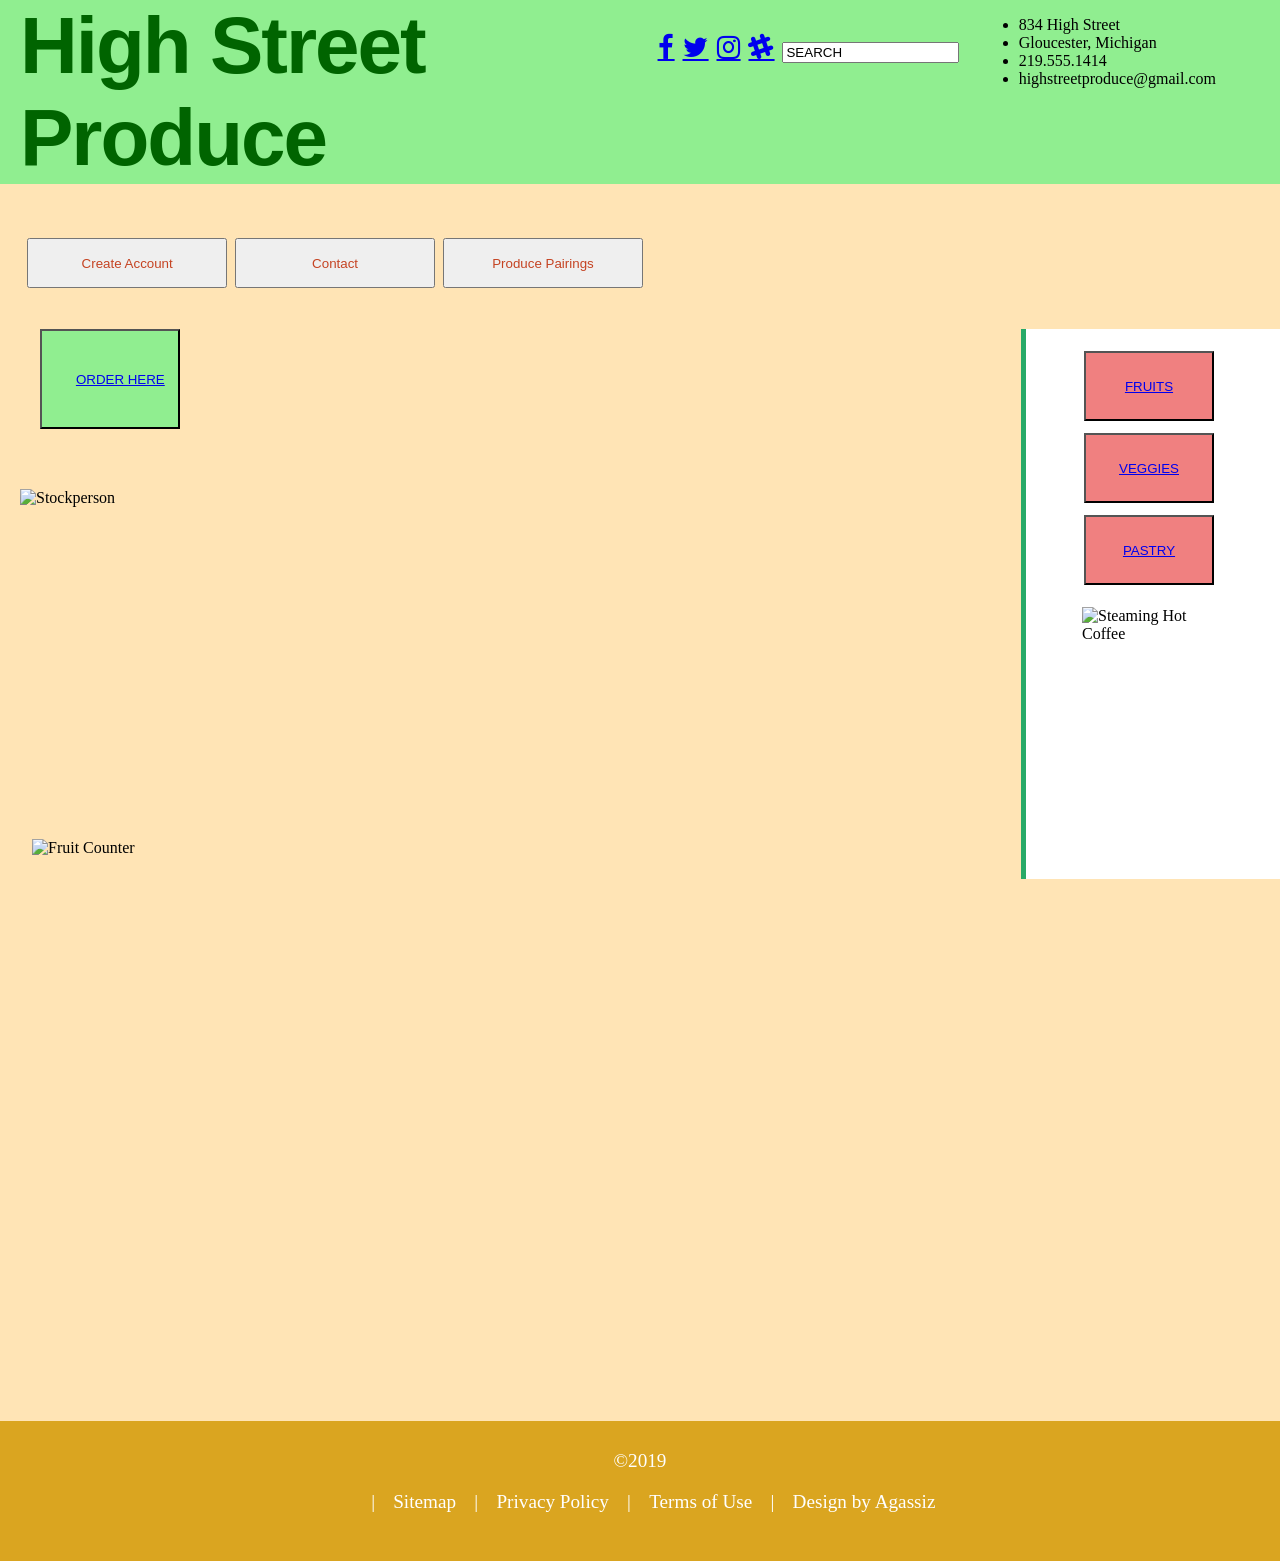
==== index.html @ 47d03994 "." ====
<!DOCTYPE html>
<html lang="en">
<head>
    <meta charset="UTF-8">
    <meta name="viewport" content="width=device-width, initial-scale=1.0">
    <title>StaticStoreFront</title>
    <link rel="stylesheet" type="text/css" href="staticstorefront.css">
</head>
<body>

    <header>
        <div class="contentwrapper">
            <ul id="infoList">
                <li>834 High Street</li>
                <li>Gloucester, Michigan</li>
                <li>219.555.1414</li>
                <li>highstreetproduce@gmail.com</li>
            </ul>
        <!--Login menu-->
            <nav id="utilityMenu">
                <link rel="stylesheet" href="https://cdnjs.cloudflare.com/ajax/libs/font-awesome/4.7.0/css/font-awesome.min.css">
                <br>
                <a href="#" class="fa fa-facebook"></a>
                <a href="#" class="fa fa-twitter"></a>
                <a href="#" class="fa fa-instagram"></a>
                <a href="#" class="fa fa-slack"></a>
                <input type="search" value="SEARCH" id="search" placeholders="Search">
            </nav>
        </div>
        <!--Navigation menu-->
            <h1>High Street Produce</h1>
                <nav>
                    <ul>
                        <li><button class="topbutton"><a href="#">Create Account</a></button></li>
                        <li><button class="topbutton"><a href="#">Contact</a></button></li>
                        <li><button class="topbutton"><a href="#">Produce Pairings</a></button></li>
                    </ul>
                </nav>
    </header>

    <div class="content wrapper">
    <section id="sidebar">
        <ul>
            <li><button class="sidebutton"><a href="#">FRUITS</a></button></li>
            <li><button class="sidebutton"><a href="#">VEGGIES</a></button></li>
            <li><button class="sidebutton"><a href="#">PASTRY</a></button></li>
        </ul>

        <img src="../1150 Static Storefront/Assembly/CoffeeCup.jpg" alt="Steaming Hot Coffee" id=coffee> 
    </section>
    </div>

    <div>
    <section class="main">
        <Button  id="toBuy"><a href="#">ORDER HERE</a></Button>

        <img src="../1150 Static Storefront/Assembly/Stockboy.png" alt="Stockperson" id="stocker">

        <img src="../1150 Static Storefront/Assembly/FruitCounter.jpg" alt="Fruit Counter" id=fruitstand>

    </div>

    </section>

    <div class="clear"></div>
    <footer>
        <!--Legal items, navigational items-->
        <span>&copy;2019</span>
        <ul id="menuFooter">
            <li><a href="#">Sitemap</a></li>
            <li><a href="#">Privacy Policy</a></li>
            <li><a href="#">Terms of Use</a></li>
            <li>Design by Agassiz</li>
        </ul>
    </footer>  


</body>
</html>
---- staticstorefront.css ----
/*Common elements*/
body {
    background-color: moccasin;
    padding: 0;
    margin: 0;
    background-size: 100% 100%;
}

div.clear {
    clear:both;
    font-size: 1%;
}

/*Header*/

header h1{
    font-family: 'Gill Sans', 'Gill Sans MT', Calibri, 'Trebuchet MS', sans-serif;
    color: darkgreen;
    font-size: 60pt;
    letter-spacing: -0.025em;
    margin: 0;
    padding-left: 20px;
    background-color: lightgreen;
    /*text-shadow: 1px 2px 0 #bd8437; offset-x | offset-y | blur-radius | color */
}

#infoList {
    font-size: 10pt color darkgreen;
    float:right;  
    margin-right: 4em; 
    padding-left: 2em; 
}

nav#utilityMenu {
    float: right;
    text-decoration: none;
    display: inline-block;
    padding-top: 2px;
    margin-top: 0px;
}


.topbutton {
    height: 50px;
    width: 200px;
}

nav {
    color: yellow;
    font-size: 1.7em;
    letter-spacing: 0.04em;
    padding: 1.0em 1.0em 0.5em;
    margin: 1.0em 0 ;
}
nav ul {
    margin: 0;
    padding: 0;
    list-style: none;
}
nav li {
    display: inline-block;
    margin: 0;
}
nav li a, nav li a:visited {
    text-decoration: none;
    color: #c54322;
    padding: 0.3em 0.5em;
}
nav li a:hover {
    color: C54322;
    background-color: rgba(252,251,243,0.75);
}

/*Sidebar*/

sidebar ul {
    list-style: none;
}

.sidebutton {
    height: 70px;
    width: 130px;    
    border: 2px color darkred;
    background-color: lightcoral;
    padding: 10px 32px;
    text-align: center;
    text-decoration: none;
    display: inline-block;
    margin: 6px 2px;
}

#sidebar {
    width: 150px;
    height: 550px;
    float: right;
    position: relative;
    display: block;
    background-color: #fff;
    padding-left: 1em;
    padding-right: 5.5em;
    border-left: #28A967 solid 5px;
}

#sidebar ul li {
    text-decoration: none;
    list-style: none;
}

#coffee {
    width: 100px;
    height: 220px;
    padding-left: 40px;
    padding-bottom: 20px;
}

/*Main*/

.prodBox {
    display: inline-block;
    list-style: none;
    padding-left: 4em;
    margin-left: 1em;
    float: left;
    z-index: 2;
}


#stocker {
    width: 175px;
    height: 350px;
    float: left;
    object-fit: cover;
    border-radius: .4em;
    padding-top: 10em;
    margin-left: -10em;
}

#fruitstand {
    width: 900px;
    height: 550px;
    float: left;
    object-fit: cover;
    border-radius: .4em;
    margin-right: 2em;
    padding-left: 2em;
    padding-bottom: 2em;
    z-index: 1;
}

#toBuy {
    height: 100px;
    width: 140px;
    Background-color: lightgreen;
    font-weight: bold color darkred;
    float: left;
    padding-left: 2em;
    object-fit: cover;
    position: relative;
    margin-left: 3em;
    text-align: center;
}

/*Footer*/

footer {
    background-color: goldenrod;
    height: 15px;
    font-size: 1.2em;
    color: #fff;
    text-align: center;
    padding: 1.5em 2.0em;
    padding-bottom: 5em;
}

footer ul#menufooter {
    display: inline-block;
    list-style: none;
    margin: 0 0 0 0.6em;
    padding: 0;
}

footer ul li {
    display: inline-block;
    padding: 0 0.7em 0 0;
    margin: 0;
}

footer ul li::before {
    content: "| ";
    padding-right: 0.7em;
}

footer a, footer a:visited {
    color: #fff;
    text-decoration: none;
    }

footer a:hover {
    color: #fff;
    text-decoration: underline;
}
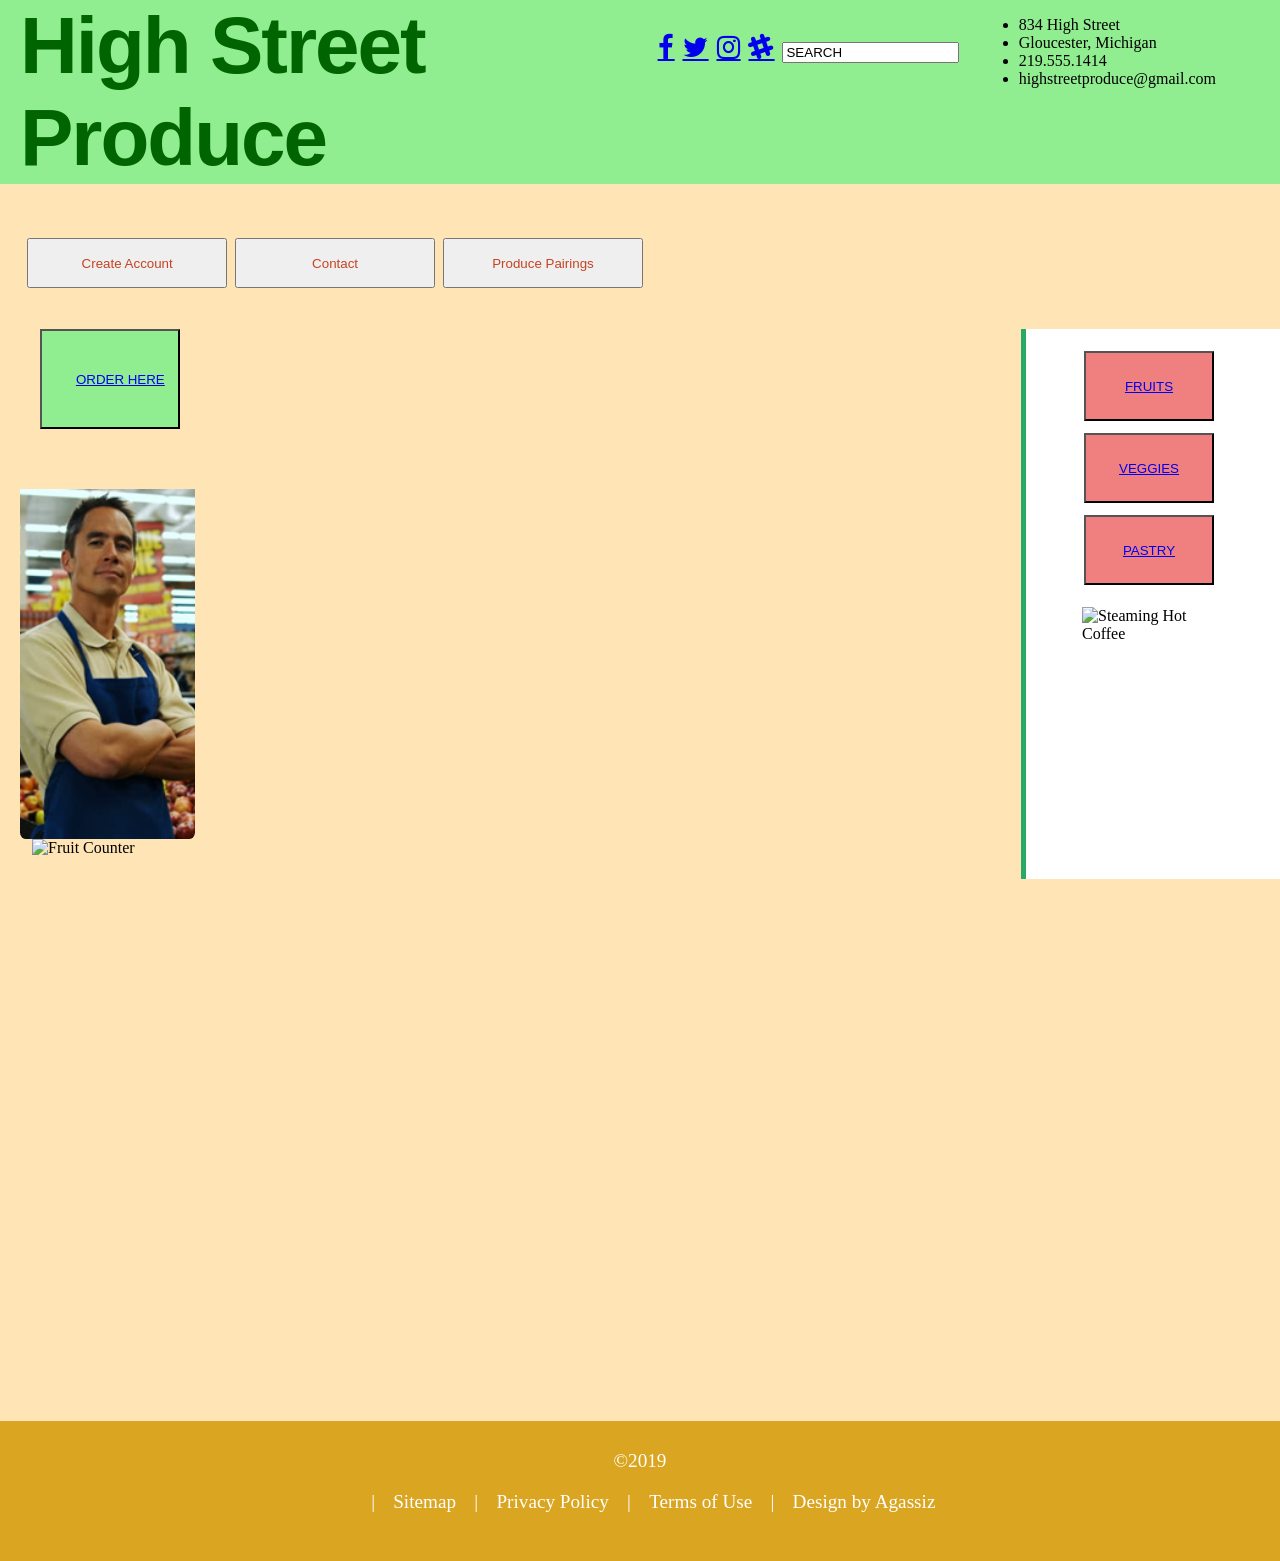
==== commit 4fbc97a4: "picture fix" ====
--- a/index.html
+++ b/index.html
@@ -53,14 +53,15 @@
     <div>
     <section class="main">
         <Button  id="toBuy"><a href="#">ORDER HERE</a></Button>
-
-        <img src="../1150 Static Storefront/Assembly/Stockboy.png" alt="Stockperson" id="stocker">
+        
+        <img src="Assembly\Stockboy.png" alt="Stockperson" id="stocker">
 
         <img src="../1150 Static Storefront/Assembly/FruitCounter.jpg" alt="Fruit Counter" id=fruitstand>
 
-    </div>
+
 
     </section>
+    </div>
 
     <div class="clear"></div>
     <footer>
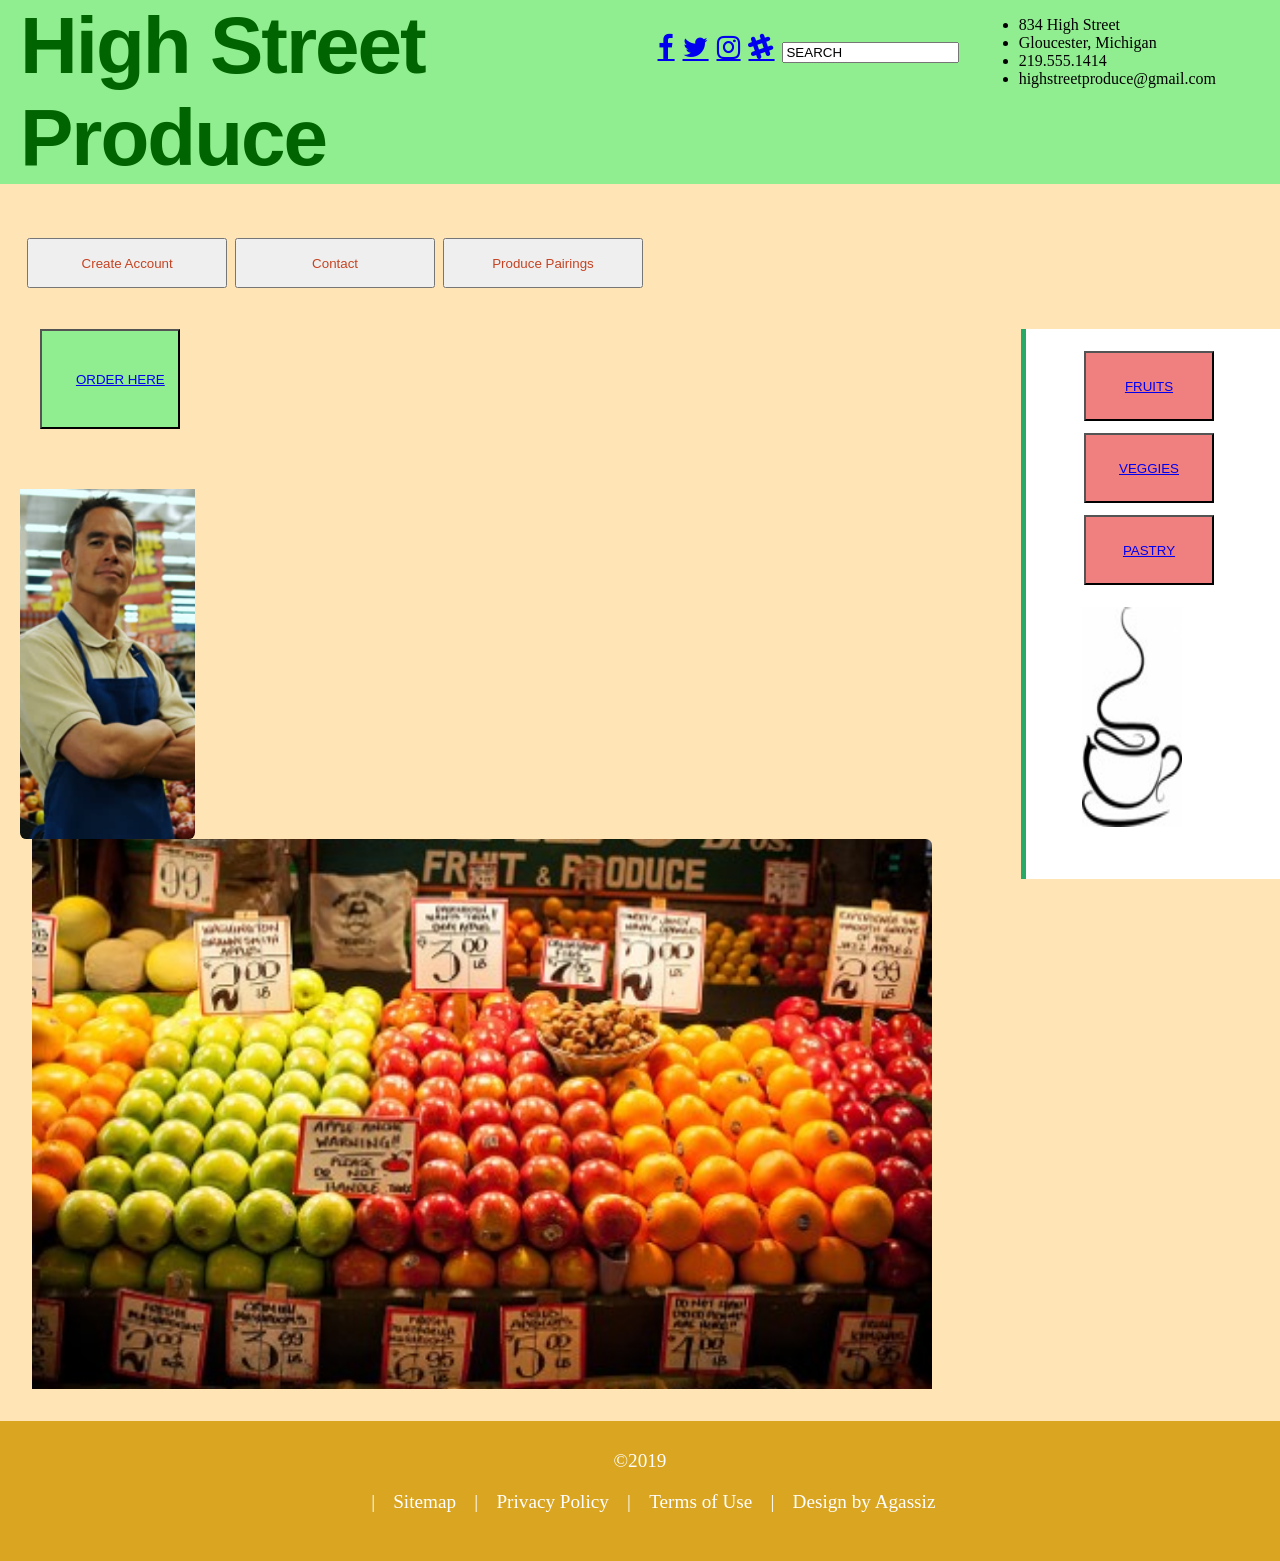
==== commit 17421b84: "full pix fix" ====
--- a/index.html
+++ b/index.html
@@ -46,7 +46,7 @@
             <li><button class="sidebutton"><a href="#">PASTRY</a></button></li>
         </ul>
 
-        <img src="../1150 Static Storefront/Assembly/CoffeeCup.jpg" alt="Steaming Hot Coffee" id=coffee> 
+        <img src="Assembly\CoffeeCup.jpg" alt="Steaming Hot Coffee" id=coffee> 
     </section>
     </div>
 
@@ -56,7 +56,7 @@
         
         <img src="Assembly\Stockboy.png" alt="Stockperson" id="stocker">
 
-        <img src="../1150 Static Storefront/Assembly/FruitCounter.jpg" alt="Fruit Counter" id=fruitstand>
+        <img src="Assembly\FruitCounter.jpg" alt="Fruit Counter" id=fruitstand>
 
 
 
